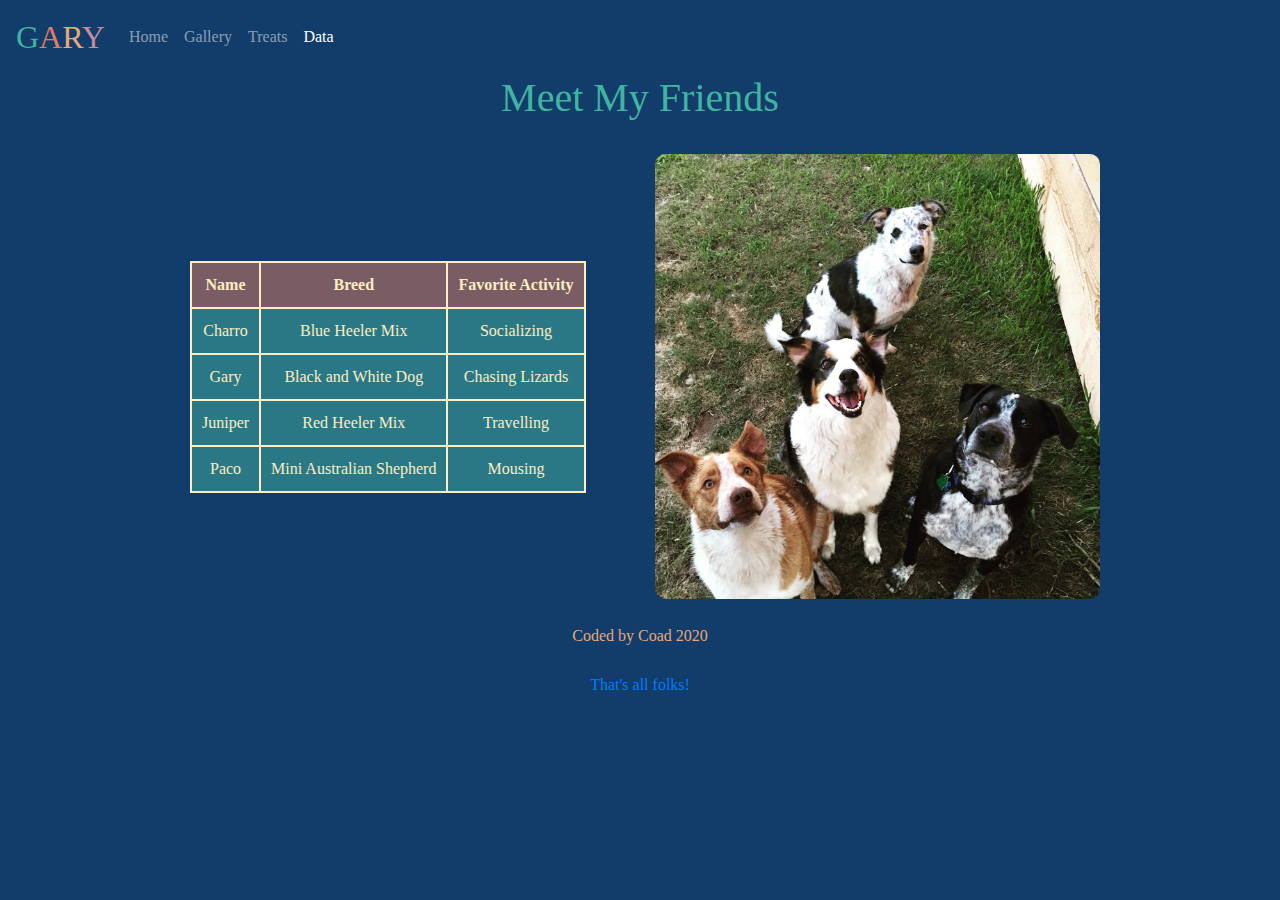
==== data.html @ 806c9553 "Initial commit" ====
<!DOCTYPE html>

<html lang="en">

    <head>

        <!-- Required meta tags -->
        <meta charset="utf-8">
        <meta name="viewport" content="width=device-width, initial-scale=1, shrink-to-fit=no">

        <!-- Bootstrap CSS -->
        <link href="https://stackpath.bootstrapcdn.com/bootstrap/4.1.3/css/bootstrap.min.css" rel="stylesheet">

        <link href="styles.css" rel="stylesheet">

        <title>Gary's Data</title>

    </head>

    <body>

        <nav class="navbar navbar-expand-lg navbar-dark bg-transparent">
            <a class="navbar-brand" href="index.html"><span class="teal">G</span><span class="red">A</span><span class="orange">R</span><span class="mauve">Y</span></a>
            <button class="navbar-toggler" type="button" data-toggle="collapse" data-target="#navbarNavAltMarkup" aria-controls="navbarNavAltMarkup" aria-expanded="false" aria-label="Toggle navigation">
                <span class="navbar-toggler-icon"></span>
            </button>
            <div class="collapse navbar-collapse" id="navbarNavAltMarkup">
                <div class="navbar-nav">
                    <a class="nav-item nav-link" href="index.html">Home <span class="sr-only">(current)</span></a>
                    <a class="nav-item nav-link" href="gallery.html">Gallery</a>
                    <a class="nav-item nav-link" href="treats.html">Treats</a>
                    <a class="nav-item nav-link active" href="data.html">Data</a>
                </div>
            </div>
        </nav>

        <h1 class="teal">Meet My Friends</h1>
        <br>
        <div class="container">
            <div class="row justify-content-center">
                <div class="align-self-center col-lg-5 col-sm-8">
                    <table>
                        <thead>
                            <tr>
                                <th>Name</th>
                                <th>Breed</th>
                                <th>Favorite Activity</th>
                            </tr>
                        </thead>
                        <tbody>
                            <tr>
                                <td>Charro</td>
                                <td>Blue Heeler Mix</td>
                                <td>Socializing</td>
                            </tr>
                            <tr>
                                <td>Gary</td>
                                <td>Black and White Dog</td>
                                <td>Chasing Lizards</td>
                            </tr>
                            <tr>
                                <td>Juniper</td>
                                <td>Red Heeler Mix</td>
                                <td>Travelling</td>
                            </tr>
                            <tr>
                                <td>Paco</td>
                                <td>Mini Australian Shepherd</td>
                                <td>Mousing</td>
                            </tr>
                        </tbody>
                    </table>
                </div>
                <div class="col-lg-5 col-sm-8">
                    <a target="_blank" href="images/friends.jpg">
                        <img src="images/friends.jpg" alt="four dogs">
                    </a>
                </div>
            </div>
        </div>

        <footer>Coded by Coad 2020</footer>

        <a target="_blank" href="images/mirror.jpg">That's all folks!</a>

    </body>

</html>
---- styles.css ----
nav .navbar-brand {
  /* size for brand */
  font-size: xx-large;
}

/* font colors */
.teal {
  color: #41b3a3;
}

.red {
  color: #e27d60;
}

.orange {
  color: #e8a87c;
}

.mauve {
  color: #c38d9e;
}

body {
  background-color: #123c69;
  color: #fbeec1;
  font-family: Georgia, serif;
  text-align: center;
}

.welcome {
  margin: auto;
  border-style: solid;
  border-width: thick;
  border-color: #41b3a3 #e27d60 #e8a87c #c38d9e;
  border-radius: 12px;
}

/* mobile-responsive media queries */
@media (min-width: 500px) {
  /* homepage welcome border */
  .welcome {
    width: 50%;
  }

  /* the cover picture changes to 90% of the screen size on smaller screens */
  #cover {
    border-radius: 10px;
    width: 50%;
    height: auto;
  }
}
@media (max-width: 499.9999px) {
  .welcome {
    width: 90%;
  }

  #cover {
    border-radius: 10px;
    width: 90%;
    height: auto;
  }
}
/* styling for images in video in bootstrap's grid containers */
.container img {
  width: 100%;
  height: auto;
  border-radius: 10px;
}
.container video {
  width: 95%;
  height: auto;
  border-radius: 10px;
}

/* photo descriptions */
.desc {
  padding: 15px;
  text-align: center;
  font-weight: bold;
  color: #c38d9e;
}

/* list styling */
ul, .list-title {
  text-align: left;
}

li {
  font-size: xx-large;
  color: #41b3a3;
}

/* table styling */
td, th {
  margin: 10px;
  padding: 10px;
  border: 2px solid #fbeec1;
}

table {
  margin: 10px;
  border: 2px solid #fbeec1;
  border-collapse: collapse;
  text-align: center;
  color: #fbeec1;
}

th {
  background-color: rgba(226, 125, 96, 0.5);
}

td {
  background-color: rgba(65, 179, 163, 0.5);
}

footer {
  display: block;
  padding: 25px;
  color: #e8a87c;
}

/*# sourceMappingURL=styles.css.map */
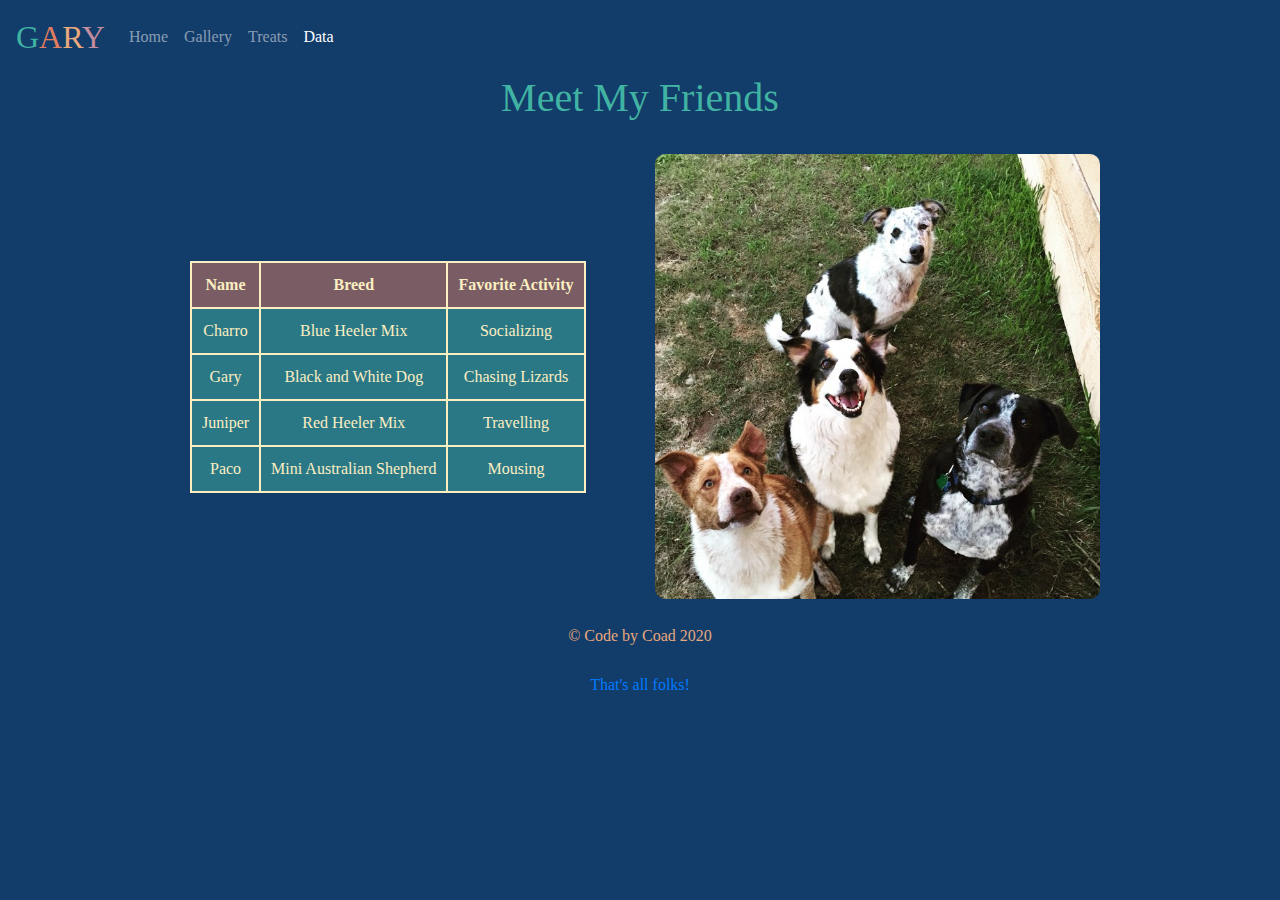
==== commit a6263eec: "Properly added JavaScript for Bootstrap components" ====
--- a/data.html
+++ b/data.html
@@ -8,7 +8,7 @@
         <meta charset="utf-8">
         <meta name="viewport" content="width=device-width, initial-scale=1, shrink-to-fit=no">
 
-        <!-- Bootstrap CSS -->
+				<!-- Bootstrap CSS -->
         <link href="https://stackpath.bootstrapcdn.com/bootstrap/4.1.3/css/bootstrap.min.css" rel="stylesheet">
 
         <link href="styles.css" rel="stylesheet">
@@ -79,9 +79,14 @@
             </div>
         </div>
 
-        <footer>Coded by Coad 2020</footer>
+				<footer>&copy; Code by Coad 2020</footer>
 
         <a target="_blank" href="images/mirror.jpg">That's all folks!</a>
+
+				<!-- JavaScript for Bootstrap components -->
+				<script src="https://code.jquery.com/jquery-3.2.1.slim.min.js" integrity="sha384-KJ3o2DKtIkvYIK3UENzmM7KCkRr/rE9/Qpg6aAZGJwFDMVNA/GpGFF93hXpG5KkN" crossorigin="anonymous"></script>
+				<script src="https://cdnjs.cloudflare.com/ajax/libs/popper.js/1.12.9/umd/popper.min.js" integrity="sha384-ApNbgh9B+Y1QKtv3Rn7W3mgPxhU9K/ScQsAP7hUibX39j7fakFPskvXusvfa0b4Q" crossorigin="anonymous"></script>
+				<script src="https://maxcdn.bootstrapcdn.com/bootstrap/4.0.0/js/bootstrap.min.js" integrity="sha384-JZR6Spejh4U02d8jOt6vLEHfe/JQGiRRSQQxSfFWpi1MquVdAyjUar5+76PVCmYl" crossorigin="anonymous"></script>
 
     </body>
 
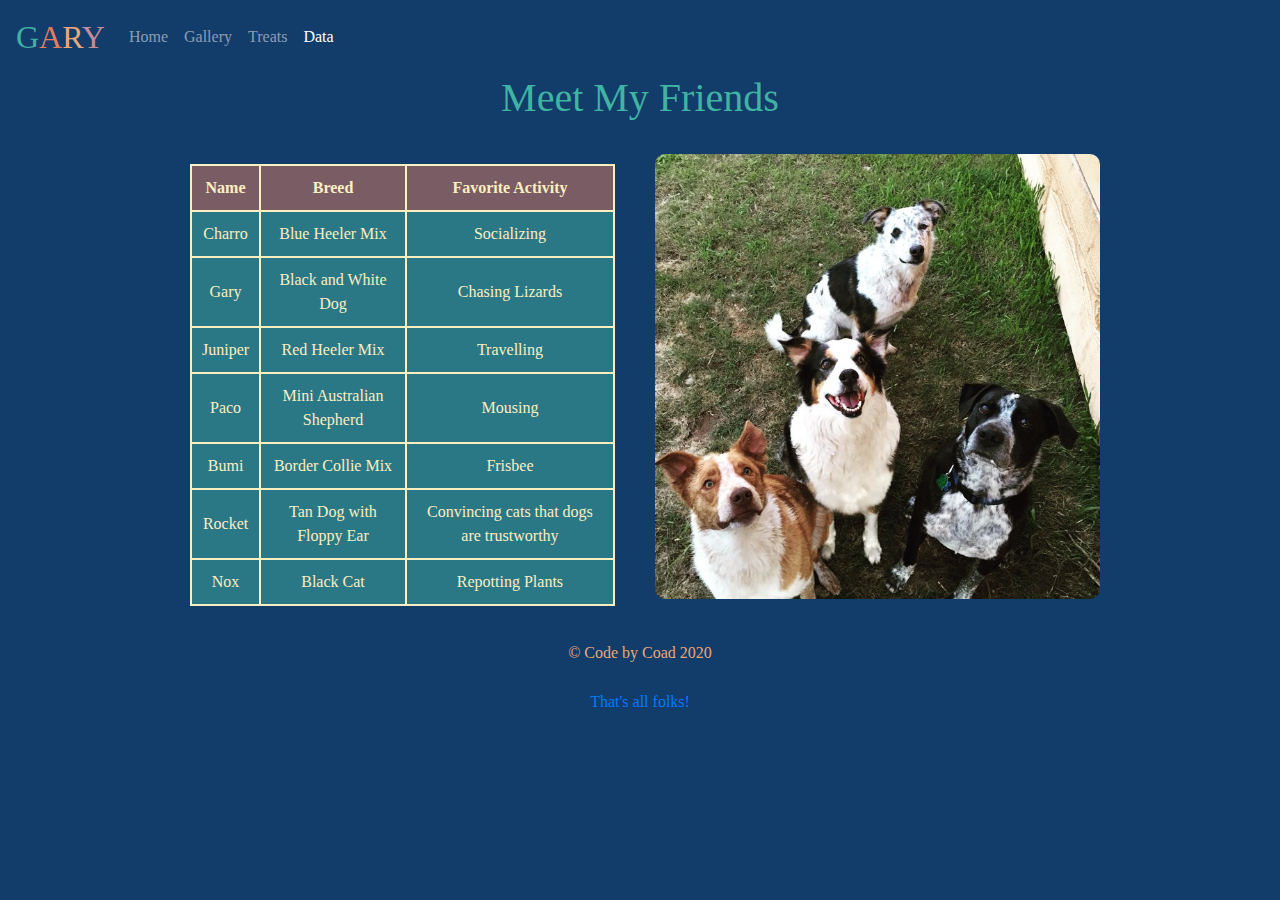
==== commit 4e4abd04: "Added Midwest friends" ====
--- a/data.html
+++ b/data.html
@@ -48,7 +48,7 @@
                             </tr>
                         </thead>
                         <tbody>
-                            <tr>
+														<tr>
                                 <td>Charro</td>
                                 <td>Blue Heeler Mix</td>
                                 <td>Socializing</td>
@@ -68,6 +68,21 @@
                                 <td>Mini Australian Shepherd</td>
                                 <td>Mousing</td>
                             </tr>
+														<tr>
+																<td>Bumi</td>
+																<td>Border Collie Mix</td>
+																<td>Frisbee</td>
+														</tr>
+														<tr>
+																<td>Rocket</td>
+																<td>Tan Dog with Floppy Ear</td>
+																<td>Convincing cats that dogs are trustworthy</td>
+														</tr>
+														<tr>
+																<td>Nox</td>
+																<td>Black Cat</td>
+																<td>Repotting Plants</td>
+														</tr>
                         </tbody>
                     </table>
                 </div>
